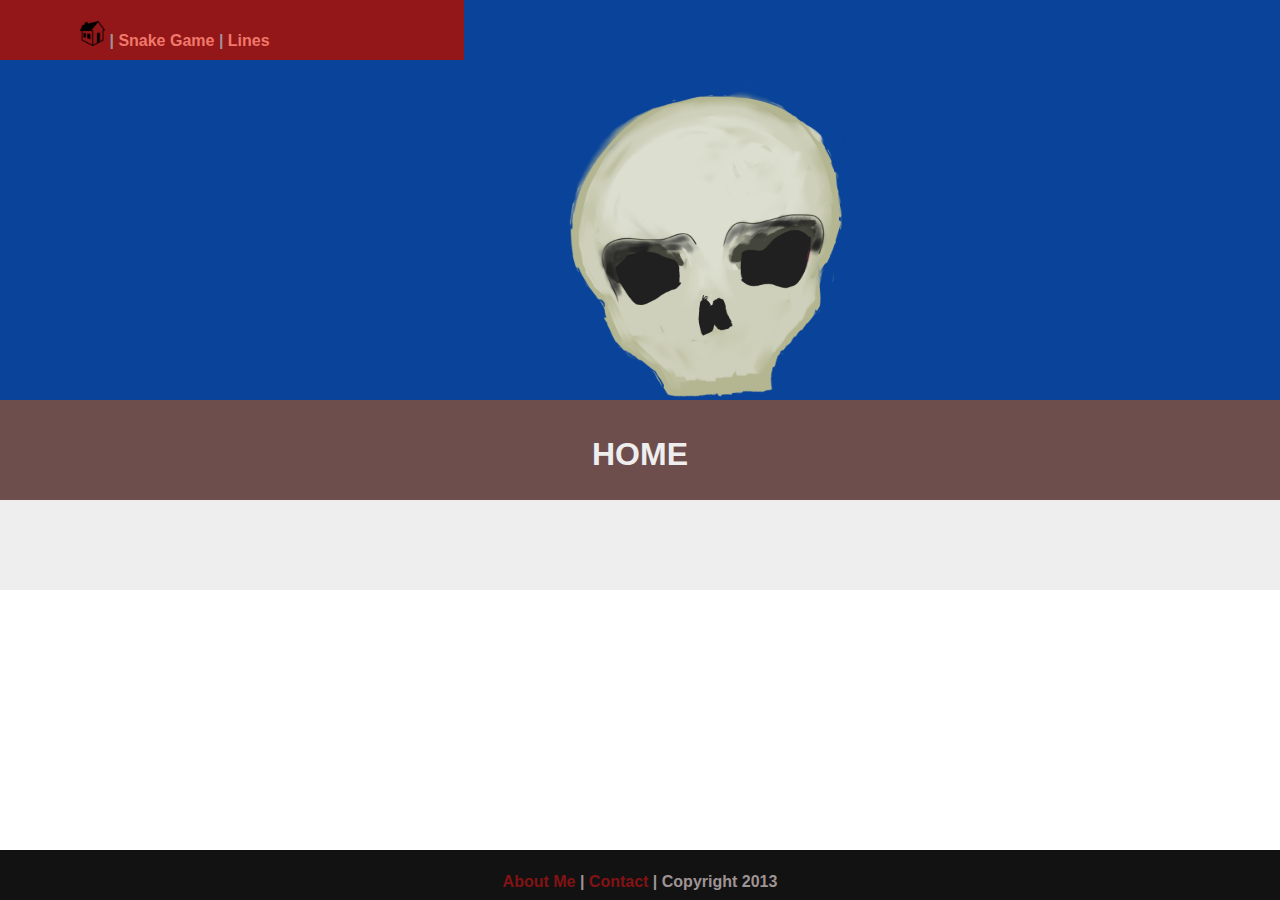
==== index.html @ be9e69a2 "Update index.html" ====
<!DOCTYPE html>
<html class="homePage">
<head>
	<!--Comment-->
	<meta charset="UTF-8">
	<title>Home</title>
	<link href="myCSS.css" rel="stylesheet" type="text/css">
</head>
<body>
<div class="container">
  <div class="header">
	  <div class="nav">
	  <h4>     <a href="index.html"><img src = "Images/House.png" width = "25"></a> | <a href = "snake.html" style = " color: #F07969;">Snake Game</a> | <a href = "lines.html" style = "color: #F07969">Lines</a></h4>
  </div>
	  <br />
	  <img src = "Images/Skull.png" alt = "Skull.png" style = "position:absolute; top: 65px; left: 37%;" height = "400" width = "500">
  </div>
	<div class="title">
			  <h1><p>HOME</p></h1>
</div>
  
  <div class="content">
	  <br />
	  <br />
	  <br />
	  <br />
	</div>
  <div class="footer">
    <h4><a href="aboutMe.html" style= "color: #821214;">About Me</a> | <a href="contact.html" style= "color: #821214;">Contact</a> | Copyright 2013</h4>
  </div>
</div>
</body>
</html>
---- myCSS.css ----
@charset "UTF-8";
/* This is a comment! Text here will be ignored by the browser. */
body {
	font: 100%/1.4 "Condor", "Gill Sans", "Gill Sans MT", "Myriad Pro", "DejaVu Sans Condensed", Helvetica, Arial, "sans-serif";
     background-color: #FFFFFF;
     margin: 0;
     padding: 0;
     color: #121212;
}
a:link {
     color: #121212;
	text-decoration: none;
}
a:visited {
     color: #121212;
}
a:hover, a:active, a:focus { 
     text-decoration: underline;
}

.homePage {
	background: #6E6E6E6;
}
.container {
	width: 100%;
	margin: 0 auto;
}
.header {
	font-weight: 100px;
	background: #0A449A;
	text-align: center;
	margin: 0px;
	float: left;
	width: 100%;
	height: 400px;
}

.title {
	font-weight: 200px;
	background: #6E4D4D;
	color: #EEEEEE;
	text-align: center;
	margin: 0px;
	float: left;
	width: 100%;
	height: 100px;

}
.nav {
	/*border-radius: 25px 12px 12px 12px;*/
	background: #931619;
	color: #9F9494;
	margin: 0px;
	padding: 5;
	padding-left: 5em;
	float: left;
	width: 30%;
	height: 60px;
	text-align: left;
}
.navH {
	/*border-radius: 25px 12px 12px 12px;*/
	background: #BABABA;
	color: #9F9494;
	margin: 0px;
	padding: 5;
	float: left;
	width: 100%;
	height: 70px;
	text-align: center;
}
.content {
	/*border-radius: 25px 12px 12px 12px;*/
	color: #6E4D4D;
	background: #EEEEEE;
	margin: 0px;
	float: left;
	width: 100%;
	text-align: center;
}
.contentContact{
    font: 100%/1.4 "Gill Sans", "Gill Sans MT", "Myriad Pro", "DejaVu Sans Condensed", Helvetica, Arial, "sans-serif";
	color: #9F9494;
	background: #121212;
	margin: 0px;
	float: left;
	width: 100%;
	text-align: center;
	
}
.footer {
	/*border-radius: 25px 12px 12px 12px;*/
	background: #121212;
	color: #9F9494;
	margin: 0px;
	float: left;
	width: 100%;
	height: 50px;
	text-align: center;
	position: absolute;
	bottom: 0;
}
.center{
	display: block;
	margin-left: auto;
	margin-right: auto;
	background: none;
}
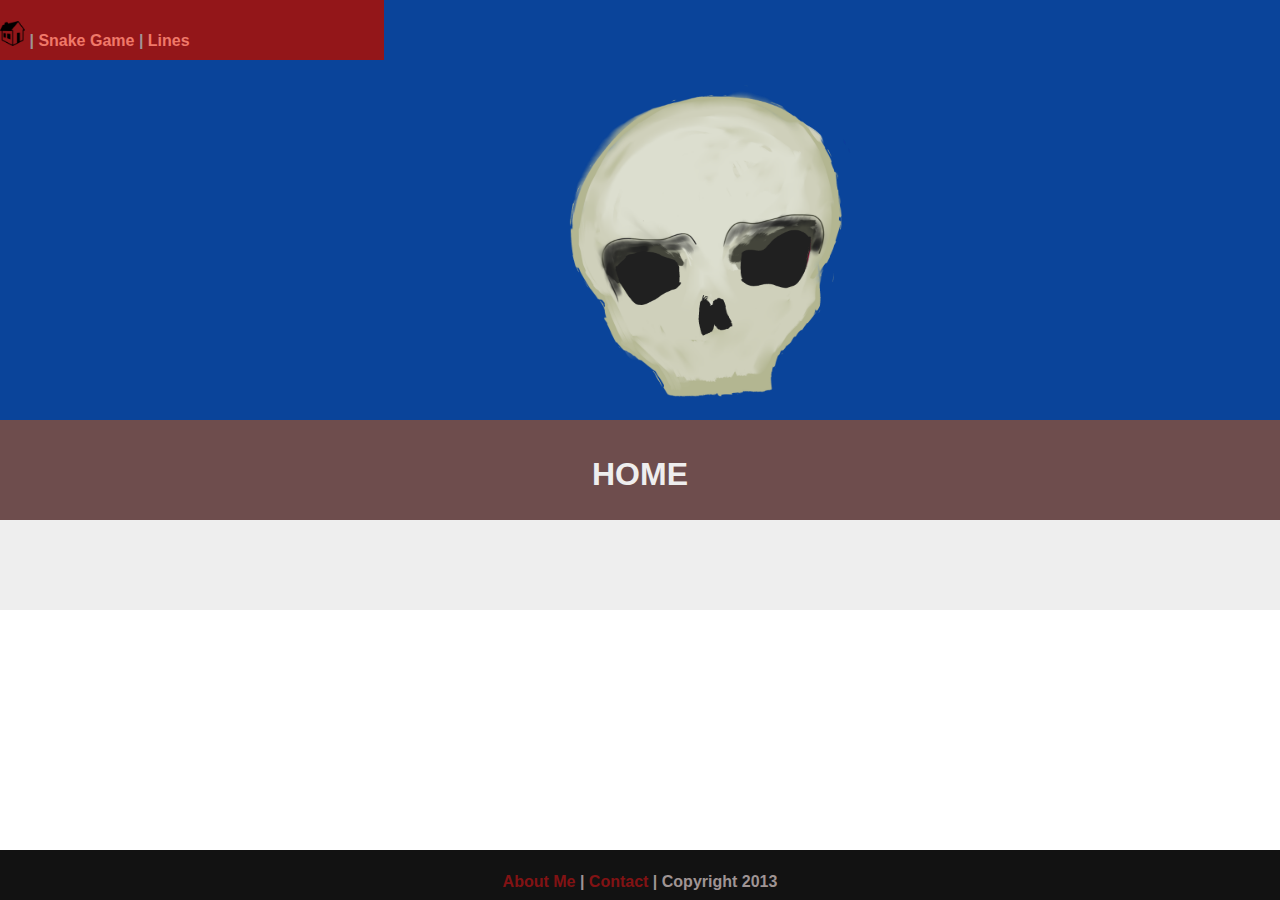
==== commit 9e6fad68: "Update index.html" ====
--- a/index.html
+++ b/index.html
@@ -10,10 +10,10 @@
 <div class="container">
   <div class="header">
 	  <div class="nav">
-	  <h4>     <a href="index.html"><img src = "Images/House.png" width = "25"></a> | <a href = "snake.html" style = " color: #F07969;">Snake Game</a> | <a href = "lines.html" style = "color: #F07969">Lines</a></h4>
+	  <h4>     <a href="https://cosmaniac.github.io/Portfolio/index.html"><img src = "https://cosmaniac.github.io/Portfolio/Images/House.png" width = "25"></a> | <a href = "https://cosmaniac.github.io/Portfolio/snake.html" style = " color: #F07969;">Snake Game</a> | <a href = "https://cosmaniac.github.io/Portfolio/lines.html" style = "color: #F07969">Lines</a></h4>
   </div>
 	  <br />
-	  <img src = "Images/Skull.png" alt = "Skull.png" style = "position:absolute; top: 65px; left: 37%;" height = "400" width = "500">
+	  <img src = "https://cosmaniac.github.io/Portfolio/Images/Skull.png" alt = "Skull.png" style = "position:absolute; top: 65px; left: 37%;" height = "400" width = "500">
   </div>
 	<div class="title">
 			  <h1><p>HOME</p></h1>
--- a/myCSS.css
+++ b/myCSS.css
@@ -32,7 +32,7 @@
 	margin: 0px;
 	float: left;
 	width: 100%;
-	height: 400px;
+	height: 420px;
 }
 
 .title {
@@ -50,9 +50,8 @@
 	/*border-radius: 25px 12px 12px 12px;*/
 	background: #931619;
 	color: #9F9494;
+	padding: 5;
 	margin: 0px;
-	padding: 5;
-	padding-left: 5em;
 	float: left;
 	width: 30%;
 	height: 60px;
@@ -92,7 +91,7 @@
 	/*border-radius: 25px 12px 12px 12px;*/
 	background: #121212;
 	color: #9F9494;
-	margin: 0px;
+	/*margin: 0px;*/
 	float: left;
 	width: 100%;
 	height: 50px;
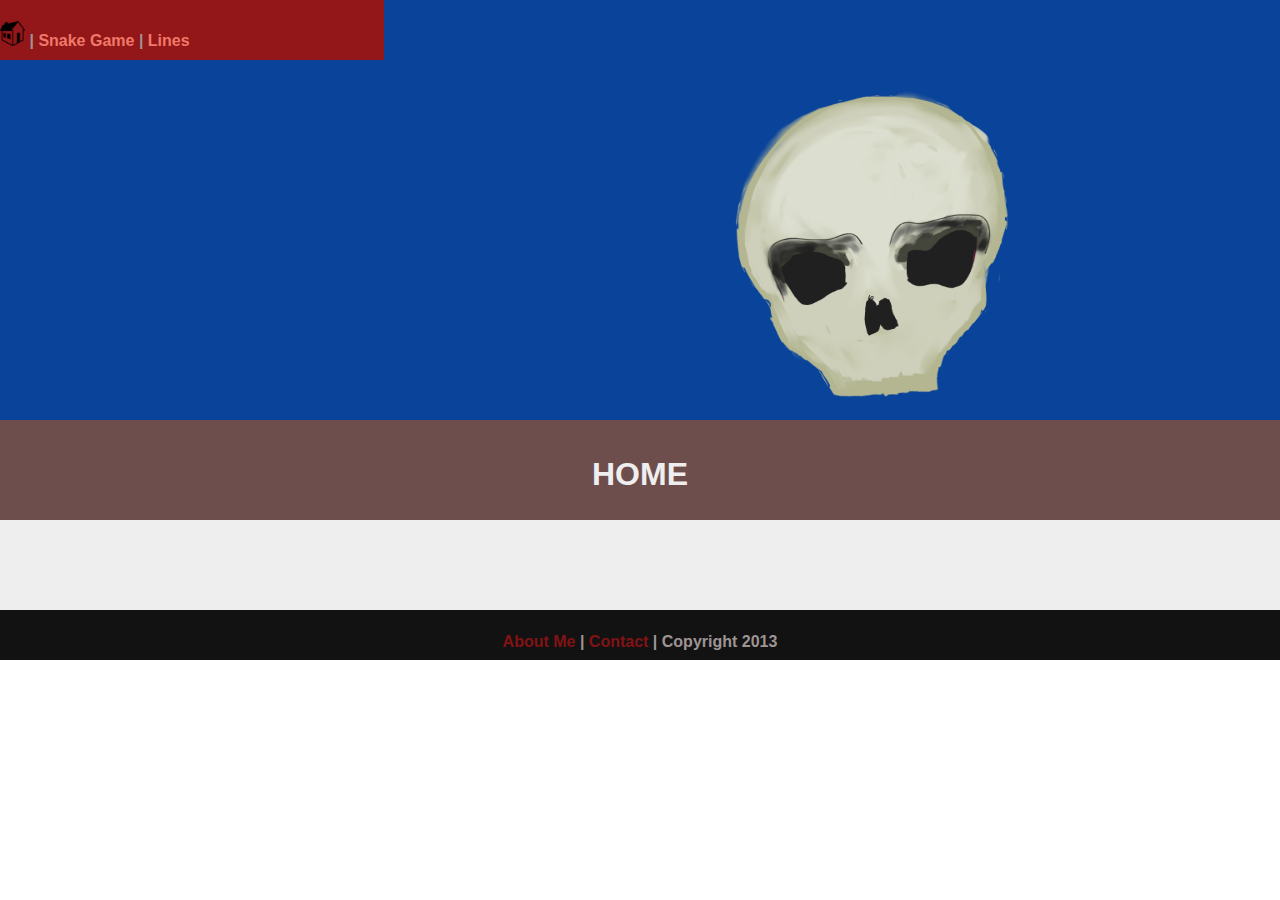
==== commit 3111cd87: "Update index.html" ====
--- a/index.html
+++ b/index.html
@@ -13,7 +13,7 @@
 	  <h4>     <a href="https://cosmaniac.github.io/Portfolio/index.html"><img src = "https://cosmaniac.github.io/Portfolio/Images/House.png" width = "25"></a> | <a href = "https://cosmaniac.github.io/Portfolio/snake.html" style = " color: #F07969;">Snake Game</a> | <a href = "https://cosmaniac.github.io/Portfolio/lines.html" style = "color: #F07969">Lines</a></h4>
   </div>
 	  <br />
-	  <img src = "https://cosmaniac.github.io/Portfolio/Images/Skull.png" alt = "Skull.png" style = "position:absolute; top: 65px; left: 37%;" height = "400" width = "500">
+	  <img src = "https://cosmaniac.github.io/Portfolio/Images/Skull.png" alt = "Skull.png" style = "position:absolute; top: 65px; left: 50%;" height = "400" width = "500">
   </div>
 	<div class="title">
 			  <h1><p>HOME</p></h1>
--- a/myCSS.css
+++ b/myCSS.css
@@ -96,7 +96,6 @@
 	width: 100%;
 	height: 50px;
 	text-align: center;
-	position: absolute;
 	bottom: 0;
 }
 .center{
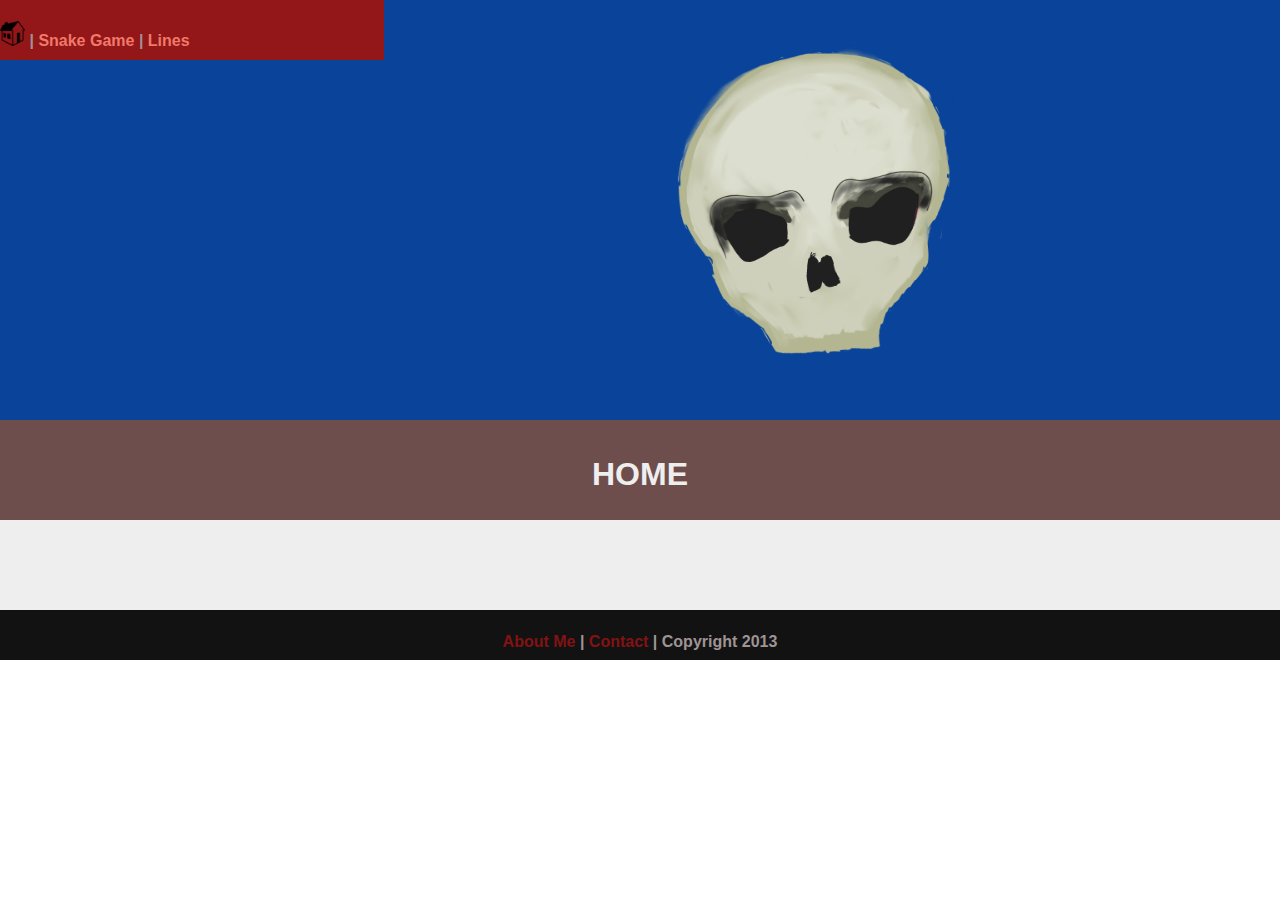
==== commit 4b5f1766: "Update index.html" ====
--- a/index.html
+++ b/index.html
@@ -13,7 +13,7 @@
 	  <h4>     <a href="https://cosmaniac.github.io/Portfolio/index.html"><img src = "https://cosmaniac.github.io/Portfolio/Images/House.png" width = "25"></a> | <a href = "https://cosmaniac.github.io/Portfolio/snake.html" style = " color: #F07969;">Snake Game</a> | <a href = "https://cosmaniac.github.io/Portfolio/lines.html" style = "color: #F07969">Lines</a></h4>
   </div>
 	  <br />
-	  <img src = "https://cosmaniac.github.io/Portfolio/Images/Skull.png" alt = "Skull.png" style = "position:absolute; top: 65px; left: 50%;" height = "400" width = "500">
+	  <img src = "https://cosmaniac.github.io/Portfolio/Images/Skull.png" alt = "Skull.png" style = "top: 65px; left: 42%;" height = "400" width = "500">
   </div>
 	<div class="title">
 			  <h1><p>HOME</p></h1>
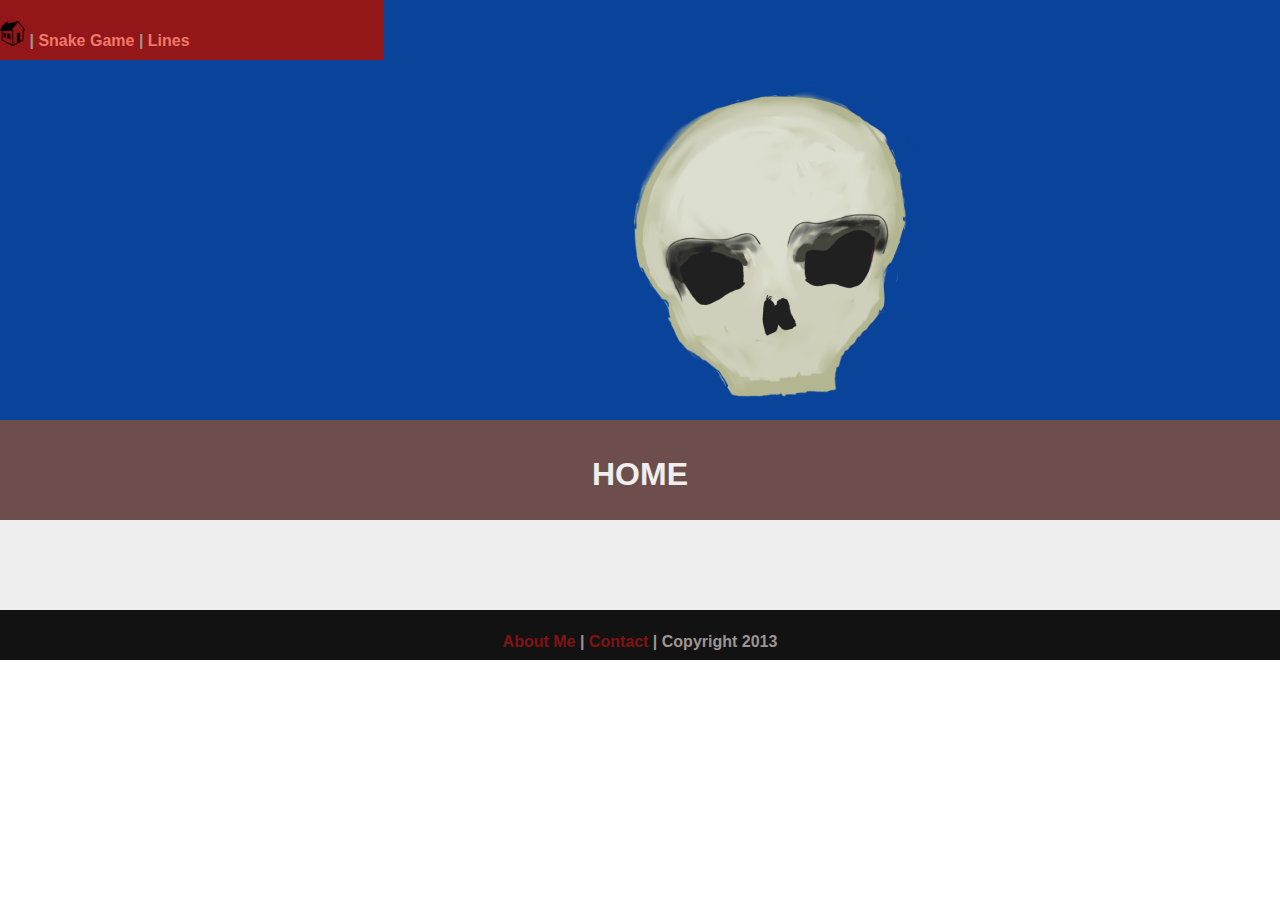
==== commit 58c4057e: "Update index.html" ====
--- a/index.html
+++ b/index.html
@@ -13,7 +13,7 @@
 	  <h4>     <a href="https://cosmaniac.github.io/Portfolio/index.html"><img src = "https://cosmaniac.github.io/Portfolio/Images/House.png" width = "25"></a> | <a href = "https://cosmaniac.github.io/Portfolio/snake.html" style = " color: #F07969;">Snake Game</a> | <a href = "https://cosmaniac.github.io/Portfolio/lines.html" style = "color: #F07969">Lines</a></h4>
   </div>
 	  <br />
-	  <img src = "https://cosmaniac.github.io/Portfolio/Images/Skull.png" alt = "Skull.png" style = "top: 65px; left: 42%;" height = "400" width = "500">
+	  <img src = "https://cosmaniac.github.io/Portfolio/Images/Skull.png" alt = "Skull.png" style = "position:absolute; top: 65px; left: 42%;" height = "400" width = "500">
   </div>
 	<div class="title">
 			  <h1><p>HOME</p></h1>
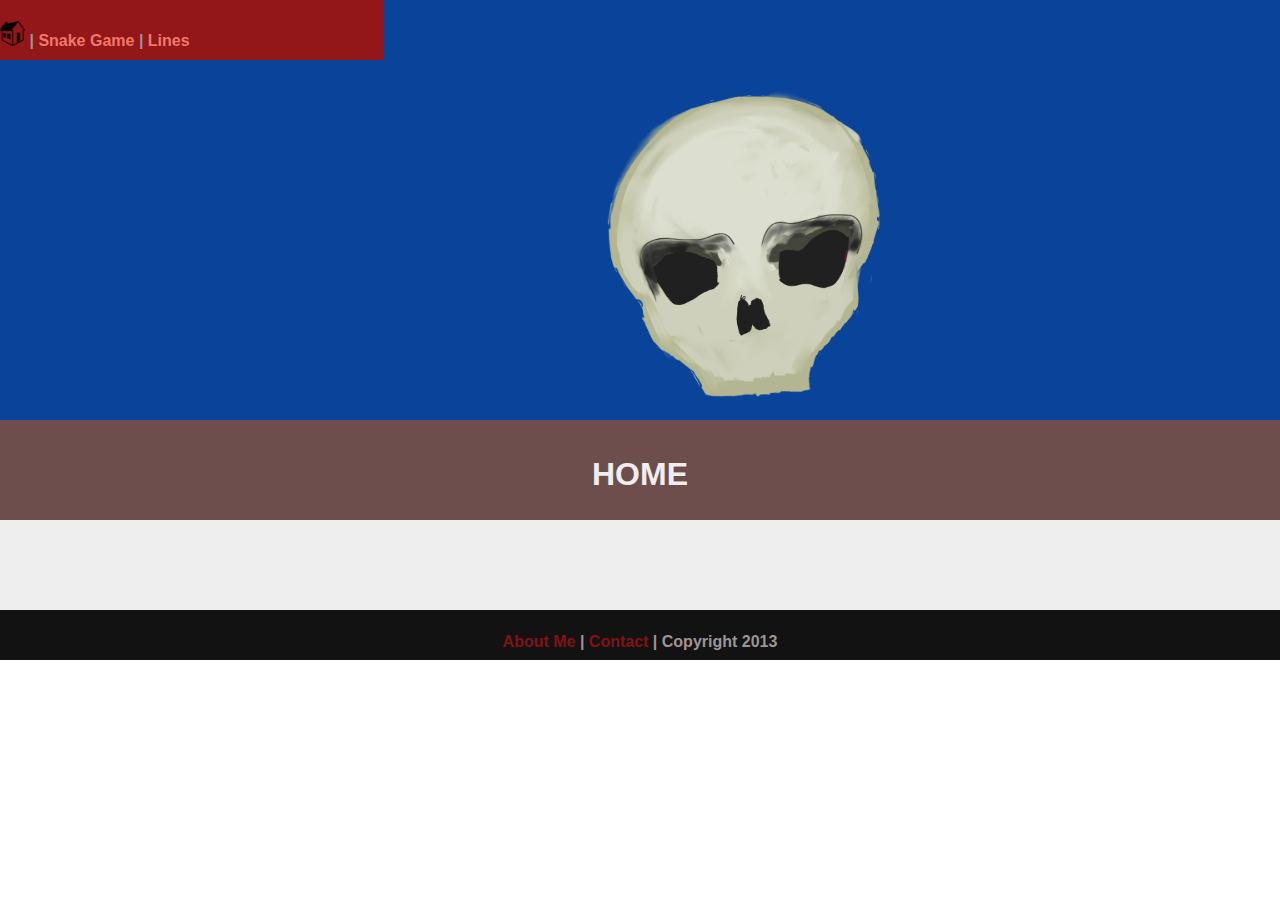
==== commit 0dd8a35e: "Update index.html" ====
--- a/index.html
+++ b/index.html
@@ -13,7 +13,7 @@
 	  <h4>     <a href="https://cosmaniac.github.io/Portfolio/index.html"><img src = "https://cosmaniac.github.io/Portfolio/Images/House.png" width = "25"></a> | <a href = "https://cosmaniac.github.io/Portfolio/snake.html" style = " color: #F07969;">Snake Game</a> | <a href = "https://cosmaniac.github.io/Portfolio/lines.html" style = "color: #F07969">Lines</a></h4>
   </div>
 	  <br />
-	  <img src = "https://cosmaniac.github.io/Portfolio/Images/Skull.png" alt = "Skull.png" style = "position:absolute; top: 65px; left: 42%;" height = "400" width = "500">
+	  <img src = "https://cosmaniac.github.io/Portfolio/Images/Skull.png" alt = "Skull.png" style = "position:absolute; top: 65px; left: 40%;" height = "400" width = "500">
   </div>
 	<div class="title">
 			  <h1><p>HOME</p></h1>
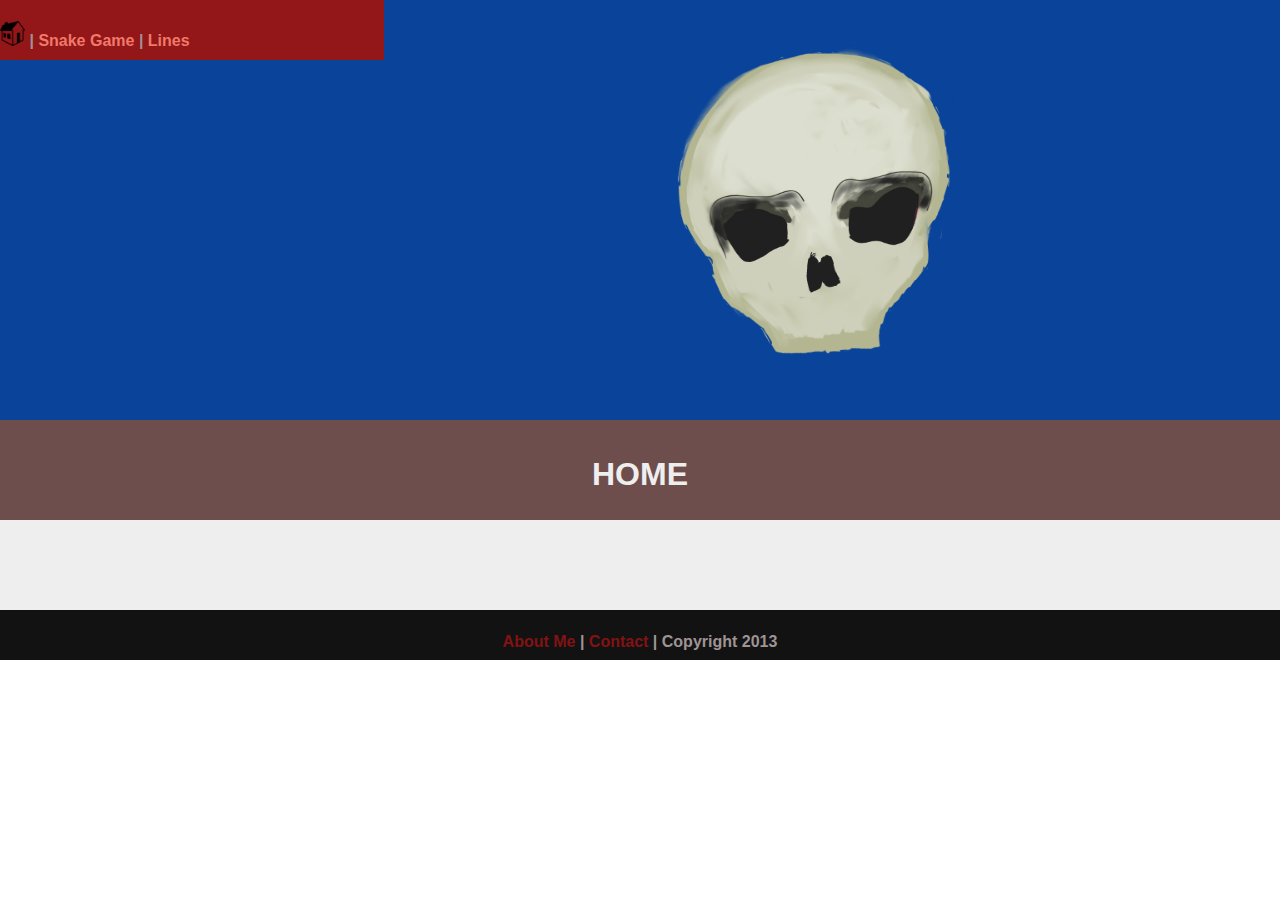
==== commit fda2c13b: "Update index.html" ====
--- a/index.html
+++ b/index.html
@@ -13,7 +13,7 @@
 	  <h4>     <a href="https://cosmaniac.github.io/Portfolio/index.html"><img src = "https://cosmaniac.github.io/Portfolio/Images/House.png" width = "25"></a> | <a href = "https://cosmaniac.github.io/Portfolio/snake.html" style = " color: #F07969;">Snake Game</a> | <a href = "https://cosmaniac.github.io/Portfolio/lines.html" style = "color: #F07969">Lines</a></h4>
   </div>
 	  <br />
-	  <img src = "https://cosmaniac.github.io/Portfolio/Images/Skull.png" alt = "Skull.png" style = "position:absolute; top: 65px; left: 40%;" height = "400" width = "500">
+	  <img src = "https://cosmaniac.github.io/Portfolio/Images/Skull.png" alt = "Skull.png" style = "display: block; margin-right: auto; margin-left: auto;" height = "400" width = "500">
   </div>
 	<div class="title">
 			  <h1><p>HOME</p></h1>
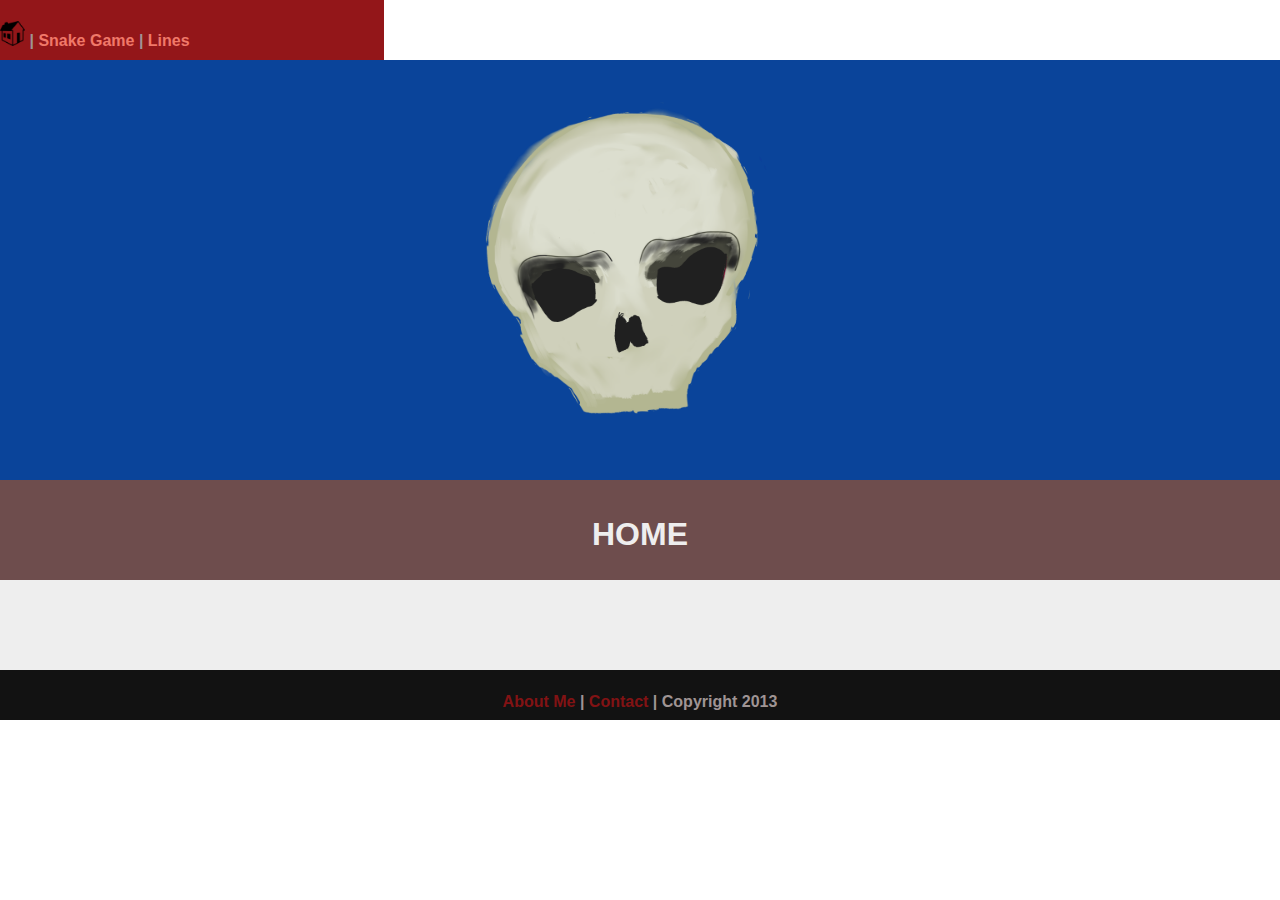
==== commit 09546b08: "Update index.html" ====
--- a/index.html
+++ b/index.html
@@ -8,10 +8,11 @@
 </head>
 <body>
 <div class="container">
-  <div class="header">
-	  <div class="nav">
+	<div class="nav">
 	  <h4>     <a href="https://cosmaniac.github.io/Portfolio/index.html"><img src = "https://cosmaniac.github.io/Portfolio/Images/House.png" width = "25"></a> | <a href = "https://cosmaniac.github.io/Portfolio/snake.html" style = " color: #F07969;">Snake Game</a> | <a href = "https://cosmaniac.github.io/Portfolio/lines.html" style = "color: #F07969">Lines</a></h4>
   </div>
+  <div class="header">
+	  
 	  <br />
 	  <img src = "https://cosmaniac.github.io/Portfolio/Images/Skull.png" alt = "Skull.png" style = "display: block; margin-right: auto; margin-left: auto;" height = "400" width = "500">
   </div>
